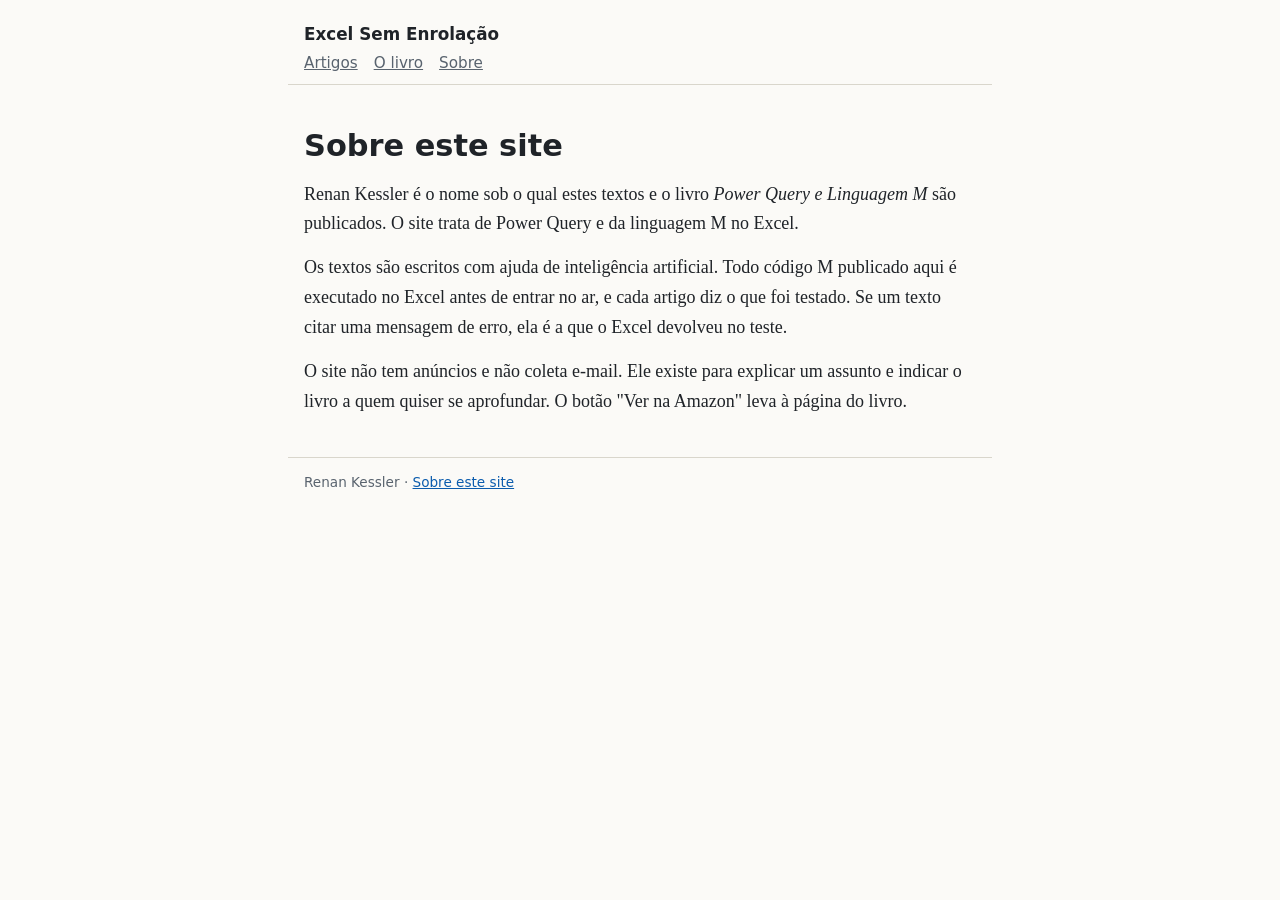
==== sobre/index.html @ 201aa4c1 "Publica o site" ====
<!doctype html>
<html lang="pt-BR">
<head>
<meta charset="utf-8">
<meta name="viewport" content="width=device-width, initial-scale=1">
<title>Sobre este site | Excel Sem Enrolação</title>
<meta name="description" content="Quem escreve o Excel Sem Enrolação, como os textos são feitos e o que o site é.">

<link rel="canonical" href="https://re-kessler.github.io/sobre/">
<link rel="alternate" type="application/atom+xml" href="/feed.xml">
<link rel="stylesheet" href="/estilo.css">

</head>
<body>
<header><a class="nome" href="/">Excel Sem Enrolação</a>
<nav><a href="/">Artigos</a><a href="/livro/">O livro</a><a href="/sobre/">Sobre</a></nav></header>
<main>
<h1>Sobre este site</h1>
<p>Renan Kessler é o nome sob o qual estes textos e o livro <em>Power Query e Linguagem M</em> são publicados. O site trata de Power Query e da linguagem M no Excel.</p>
<p>Os textos são escritos com ajuda de inteligência artificial. Todo código M publicado aqui é executado no Excel antes de entrar no ar, e cada artigo diz o que foi testado. Se um texto citar uma mensagem de erro, ela é a que o Excel devolveu no teste.</p>
<p>O site não tem anúncios e não coleta e-mail. Ele existe para explicar um assunto e indicar o livro a quem quiser se aprofundar. O botão "Ver na Amazon" leva à página do livro.</p>
</main>
<footer>Renan Kessler · <a href="/sobre/">Sobre este site</a></footer>
</body>
</html>
---- estilo.css ----
:root { --fundo:#fbfaf7; --texto:#1f2328; --suave:#59636e; --link:#0b5cad; --linha:#d9d6cc;
        --caixa:#f0ede4; --codigo:#f3f1ea; }
@media (prefers-color-scheme: dark) {
  :root { --fundo:#16181b; --texto:#e6e3dc; --suave:#9aa3ad; --link:#7db7f0; --linha:#33373c;
          --caixa:#1f2226; --codigo:#1f2226; } }
* { box-sizing: border-box; }
body { margin:0; background:var(--fundo); color:var(--texto);
       font:18px/1.65 Georgia, "Times New Roman", serif; }
header, main, footer { max-width:44rem; margin:0 auto; padding:0 16px; }
header { padding-top:20px; padding-bottom:12px; border-bottom:1px solid var(--linha); }
header a.nome { font:700 1.05rem system-ui, sans-serif; color:var(--texto); text-decoration:none; }
nav { font:0.95rem system-ui, sans-serif; margin-top:4px; }
nav a { margin-right:16px; color:var(--suave); }
a { color:var(--link); }
h1 { font:700 1.9rem/1.25 system-ui, sans-serif; margin:1.4em 0 0.4em; }
h2 { font:700 1.3rem/1.3 system-ui, sans-serif; margin:1.8em 0 0.3em; }
h3 { font:700 1.1rem/1.3 system-ui, sans-serif; margin:1.4em 0 0.2em; }
p, ul, ol { margin:0.8em 0; }
code { font:0.88em Consolas, "Courier New", monospace; background:var(--codigo);
       padding:0.1em 0.3em; border-radius:3px; }
pre { background:var(--codigo); border:1px solid var(--linha); border-radius:6px;
      padding:12px 14px; overflow-x:auto; line-height:1.45; }
pre code { background:none; padding:0; font-size:0.85rem; }
table { border-collapse:collapse; width:100%; margin:1rem 0; font-size:0.95rem; display:block; overflow-x:auto; }
th, td { border:1px solid var(--linha); padding:0.4rem 0.6rem; text-align:left; vertical-align:top; }
.data { font:0.9rem system-ui, sans-serif; color:var(--suave); }
.no-livro { background:var(--caixa); border-left:4px solid var(--link); padding:10px 16px;
            margin:2.2em 0 1em; font-size:0.95rem; }
.botao { display:inline-block; font:600 1rem system-ui, sans-serif; background:var(--link);
         color:var(--fundo); padding:10px 18px; border-radius:6px; text-decoration:none; }
ul.lista { list-style:none; padding:0; }
ul.lista li { margin:1.1em 0; }
ul.lista a { font:600 1.1rem system-ui, sans-serif; }
footer { padding-top:16px; padding-bottom:32px; margin-top:3em; border-top:1px solid var(--linha);
         font:0.85rem system-ui, sans-serif; color:var(--suave); }
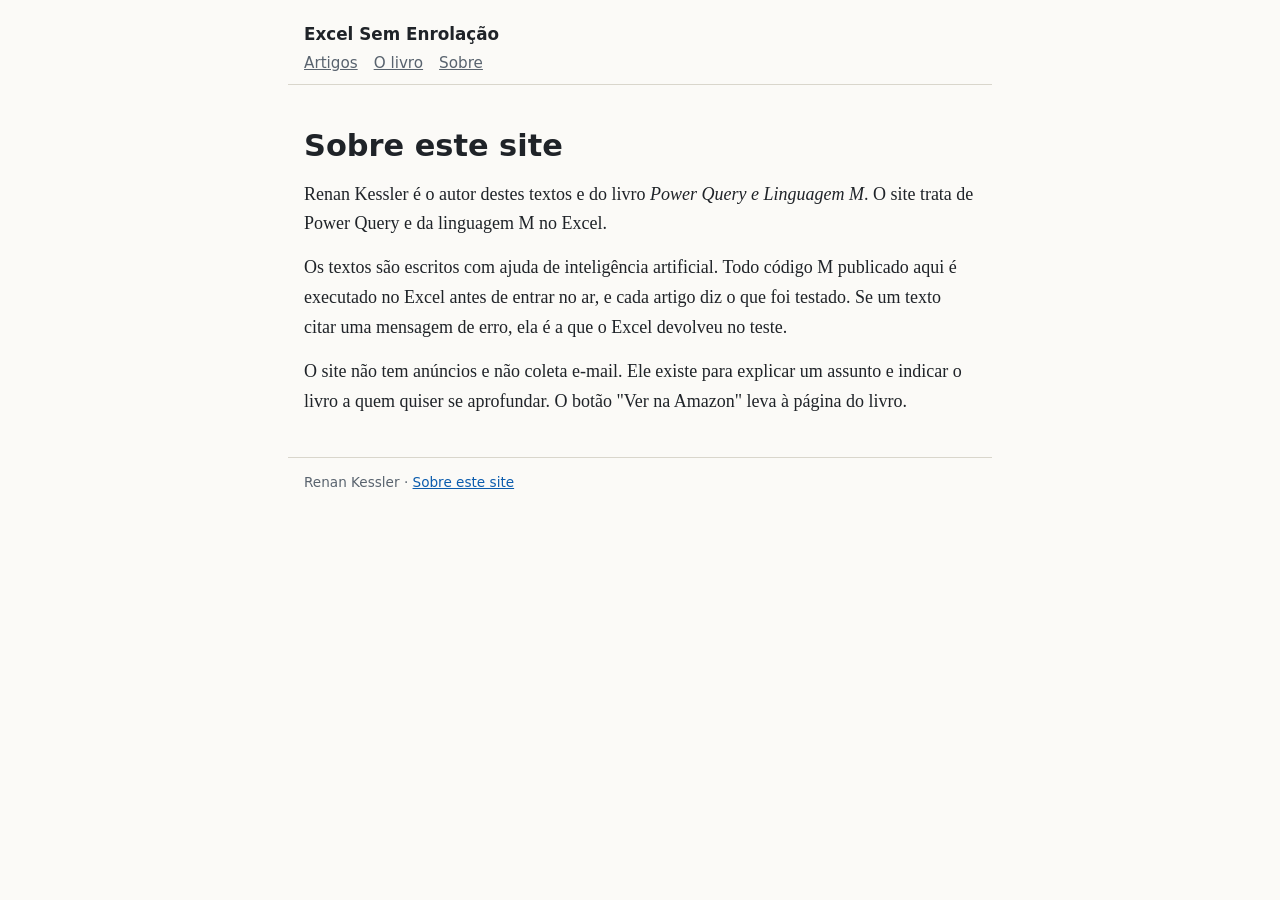
==== commit bd8c9a1a: "Atualiza a página Sobre" ====
--- a/sobre/index.html
+++ b/sobre/index.html
@@ -16,7 +16,7 @@
 <nav><a href="/">Artigos</a><a href="/livro/">O livro</a><a href="/sobre/">Sobre</a></nav></header>
 <main>
 <h1>Sobre este site</h1>
-<p>Renan Kessler é o nome sob o qual estes textos e o livro <em>Power Query e Linguagem M</em> são publicados. O site trata de Power Query e da linguagem M no Excel.</p>
+<p>Renan Kessler é o autor destes textos e do livro <em>Power Query e Linguagem M</em>. O site trata de Power Query e da linguagem M no Excel.</p>
 <p>Os textos são escritos com ajuda de inteligência artificial. Todo código M publicado aqui é executado no Excel antes de entrar no ar, e cada artigo diz o que foi testado. Se um texto citar uma mensagem de erro, ela é a que o Excel devolveu no teste.</p>
 <p>O site não tem anúncios e não coleta e-mail. Ele existe para explicar um assunto e indicar o livro a quem quiser se aprofundar. O botão "Ver na Amazon" leva à página do livro.</p>
 </main>
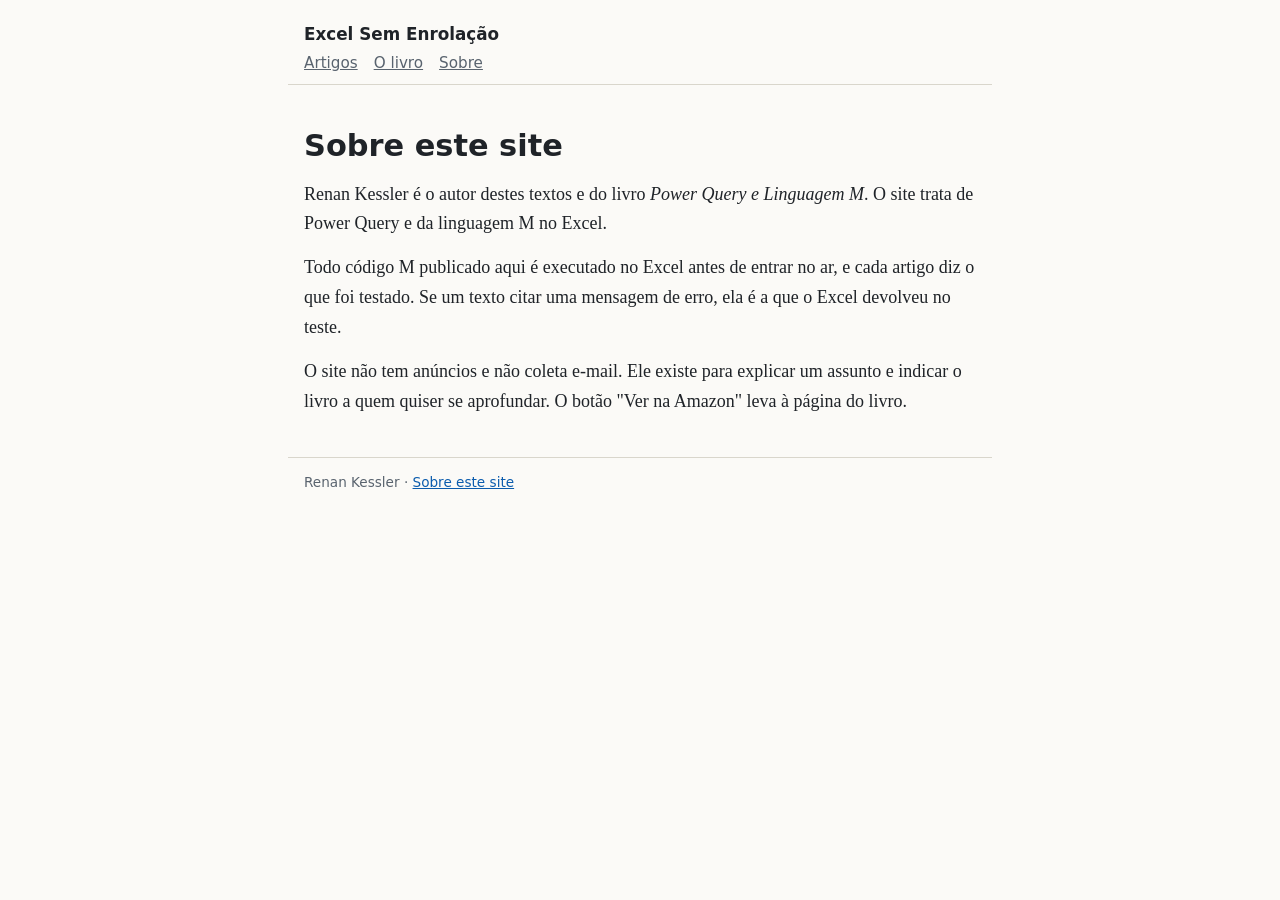
==== commit 332a4c72: "Ajusta a página Sobre" ====
--- a/sobre/index.html
+++ b/sobre/index.html
@@ -17,7 +17,7 @@
 <main>
 <h1>Sobre este site</h1>
 <p>Renan Kessler é o autor destes textos e do livro <em>Power Query e Linguagem M</em>. O site trata de Power Query e da linguagem M no Excel.</p>
-<p>Os textos são escritos com ajuda de inteligência artificial. Todo código M publicado aqui é executado no Excel antes de entrar no ar, e cada artigo diz o que foi testado. Se um texto citar uma mensagem de erro, ela é a que o Excel devolveu no teste.</p>
+<p>Todo código M publicado aqui é executado no Excel antes de entrar no ar, e cada artigo diz o que foi testado. Se um texto citar uma mensagem de erro, ela é a que o Excel devolveu no teste.</p>
 <p>O site não tem anúncios e não coleta e-mail. Ele existe para explicar um assunto e indicar o livro a quem quiser se aprofundar. O botão "Ver na Amazon" leva à página do livro.</p>
 </main>
 <footer>Renan Kessler · <a href="/sobre/">Sobre este site</a></footer>
